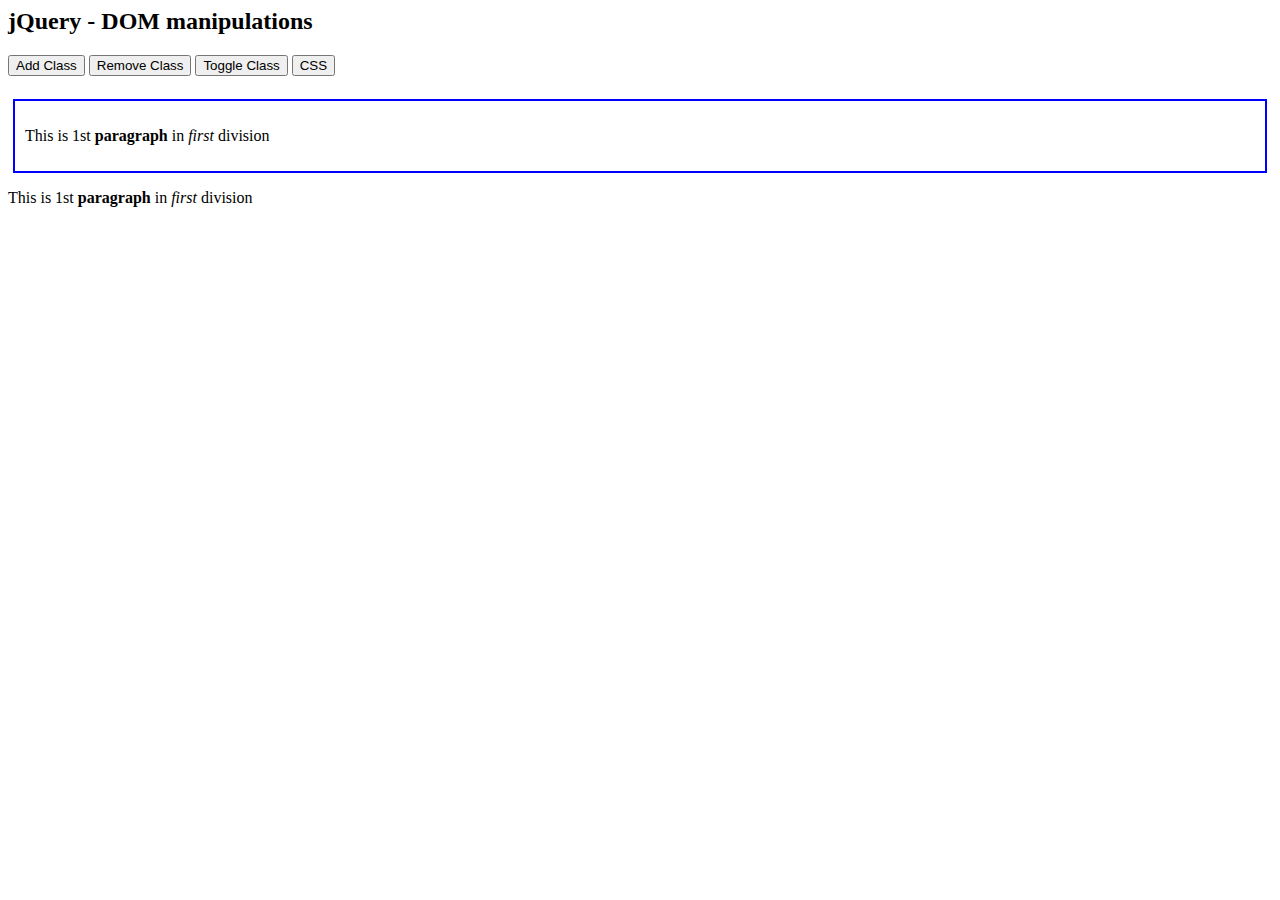
==== index.html @ 1b469031 "Practice DOM Manipulation in jQuery using addClass(), remoceClass(), toggleClass(), css()" ====
<html>
    <head>
        <title>JavaScript Sandbox</title>
        <script src="js/demo.js" type="text/javascript"></script>
        <link rel="stylesheet" href="css/style.css">
    </head>

    <body>

        <!-- jQuery - DOM manipulations -->

        <h2>jQuery - DOM manipulations</h2>          
<!-- 
        <button id="btn1">Append</button>
        <button id="btn2">After</button>
        <button id="btn3">Prepend</button>
        <button id="btn4">Before</button>
        <br><br>
        <button id="btn5">Remove</button>
        <button id="btn6">Empty</button> -->

        <button id="btn1">Add Class</button>
        <button id="btn2">Remove Class</button>
        <button id="btn3">Toggle Class</button>
        <button id="btn4">CSS</button>
        <br><br>

        <!-- the parent is DIV, the child is P -->   
        <div id="div1" class="mydivs">            
            <p id="p1" class="p1class" value="Hello World">This is 1st <b>paragraph</b> in <i>first</i> division</p>
            
        </div>
        <div id="div2">            
            <p id="p2" class="p1class" value="Hello World">This is 1st <b>paragraph</b> in <i>first</i> division</p>
        </div>

    </body> 

    <!-- <script src="js/jquery-3.4.1.js"></script> -->
    <script
        src="https://code.jquery.com/jquery-3.4.1.js"
        integrity="sha256-WpOohJOqMqqyKL9FccASB9O0KwACQJpFTUBLTYOVvVU="
        crossorigin="anonymous">
    </script>


    <script>

        $(document).ready(function() {

            $("#btn1").click(function() {

                $("#div1").addClass("newdivclass newparaclass");
            });

            $("#btn2").click(function() {

                $("#div1").removeClass("newdivclass");
            });

            $("#btn3").click(function() {

                $("#div1").toggleClass("newdivclass");
            });

            $("#btn4").click(function() {
                $("#div1").css("font-size", "20px");
                //alert($("#div1").css("padding"));                
            });
        });

    </script>
</html>
---- css/style.css ----
.mydivs{
    border: 2px solid blue;
    margin: 5px;
    padding: 10px;
}

.newdivclass{
    border-radius: 10px;
    background-color: aqua;
}

.newparaclass{
    font-weight: bold;
    color:red;
}

div p{
    color:black;
}

.mycube{
    width: 50px;
    height: 50px;
    background-color: blueviolet;
    opacity: 0.5;
    position: absolute;
    padding: 20px;
}
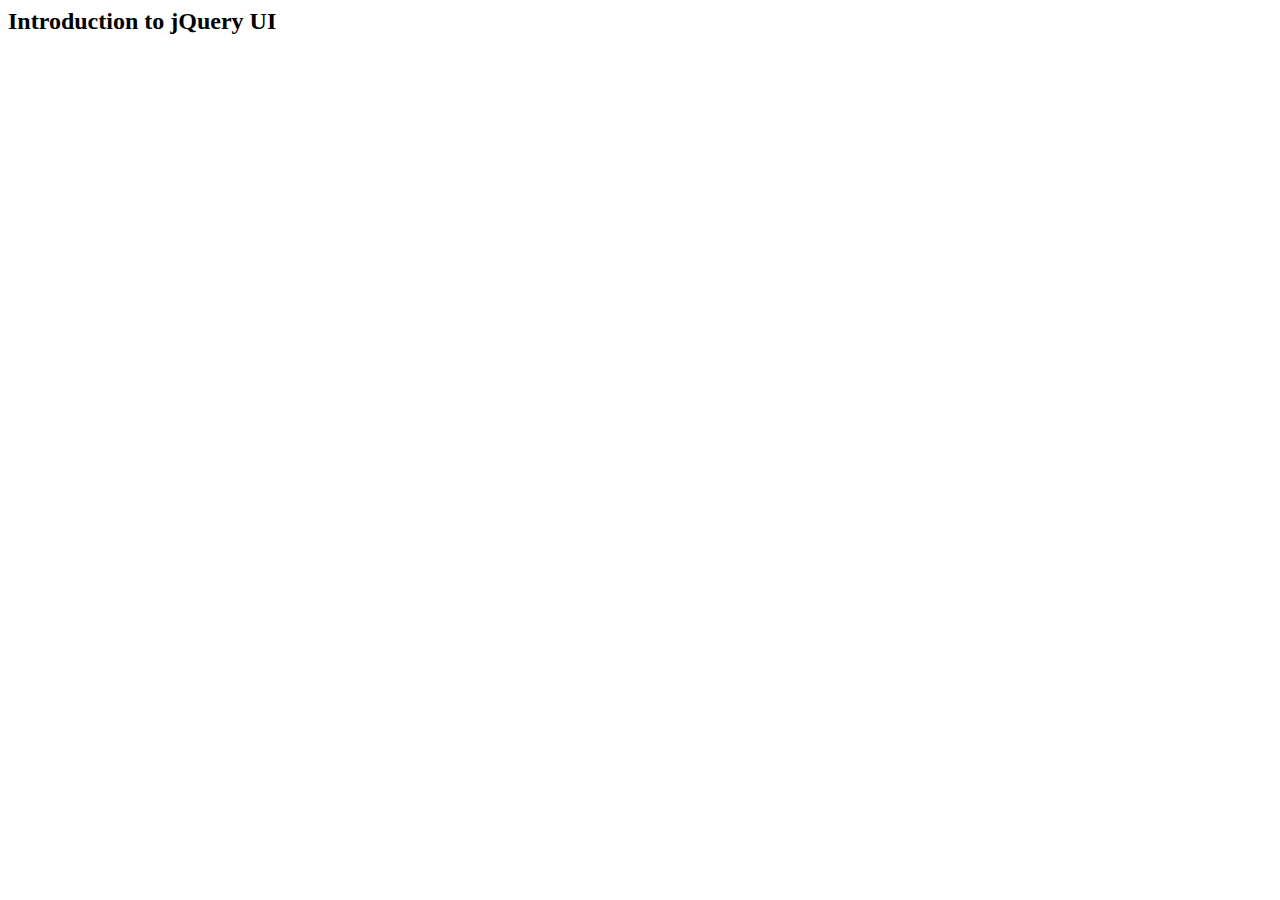
==== commit 539d57d8: "Add jQuery UI in the project" ====
--- a/index.html
+++ b/index.html
@@ -1,73 +1,24 @@
 <html>
     <head>
         <title>JavaScript Sandbox</title>
-        <script src="js/demo.js" type="text/javascript"></script>
         <link rel="stylesheet" href="css/style.css">
+        <link rel="stylesheet" href="jquery-ui-1.12.1/jquery-ui.css">
+        <link rel="stylesheet" href="jquery-ui-1.12.1/jquery-ui.structure.css">
+        <link rel="stylesheet" href="jquery-ui-1.12.1/jquery-ui.theme.css">
     </head>
 
     <body>
 
-        <!-- jQuery - DOM manipulations -->
-
-        <h2>jQuery - DOM manipulations</h2>          
-<!-- 
-        <button id="btn1">Append</button>
-        <button id="btn2">After</button>
-        <button id="btn3">Prepend</button>
-        <button id="btn4">Before</button>
-        <br><br>
-        <button id="btn5">Remove</button>
-        <button id="btn6">Empty</button> -->
-
-        <button id="btn1">Add Class</button>
-        <button id="btn2">Remove Class</button>
-        <button id="btn3">Toggle Class</button>
-        <button id="btn4">CSS</button>
-        <br><br>
-
-        <!-- the parent is DIV, the child is P -->   
-        <div id="div1" class="mydivs">            
-            <p id="p1" class="p1class" value="Hello World">This is 1st <b>paragraph</b> in <i>first</i> division</p>
-            
-        </div>
-        <div id="div2">            
-            <p id="p2" class="p1class" value="Hello World">This is 1st <b>paragraph</b> in <i>first</i> division</p>
-        </div>
+        <h2>Introduction to jQuery UI</h2>
 
     </body> 
 
-    <!-- <script src="js/jquery-3.4.1.js"></script> -->
+    <!-- <script src="js/jquery-3.4.1.js" type="text/javascript"></script> -->
     <script
         src="https://code.jquery.com/jquery-3.4.1.js"
         integrity="sha256-WpOohJOqMqqyKL9FccASB9O0KwACQJpFTUBLTYOVvVU="
         crossorigin="anonymous">
     </script>
+    <script src="jquery-ui-1.12.1/jquery-ui.js" type="text/javascript"></script>
 
-
-    <script>
-
-        $(document).ready(function() {
-
-            $("#btn1").click(function() {
-
-                $("#div1").addClass("newdivclass newparaclass");
-            });
-
-            $("#btn2").click(function() {
-
-                $("#div1").removeClass("newdivclass");
-            });
-
-            $("#btn3").click(function() {
-
-                $("#div1").toggleClass("newdivclass");
-            });
-
-            $("#btn4").click(function() {
-                $("#div1").css("font-size", "20px");
-                //alert($("#div1").css("padding"));                
-            });
-        });
-
-    </script>
 </html>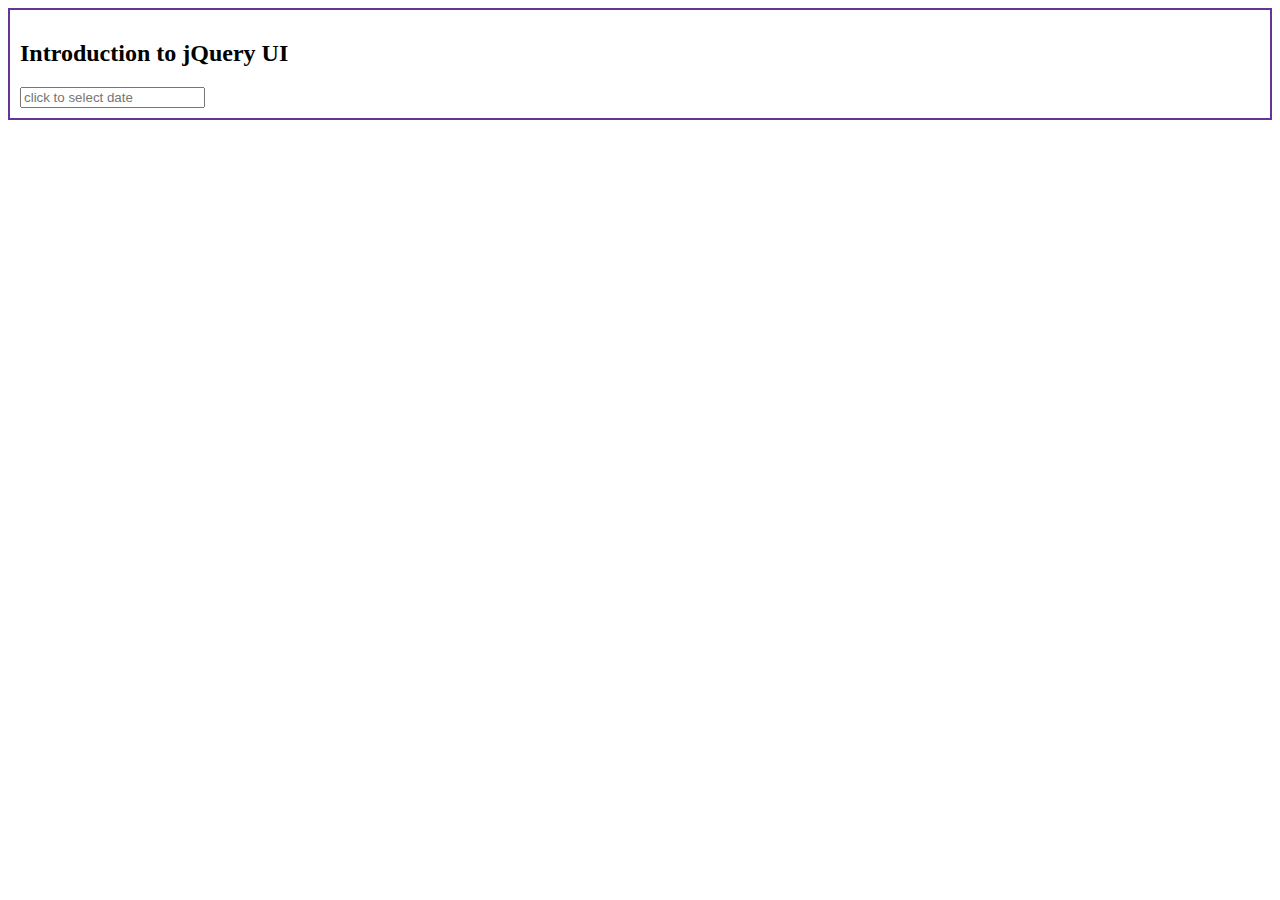
==== commit c85fd7f2: "Practice Date Picker widget control in jQuery UI" ====
--- a/index.html
+++ b/index.html
@@ -8,8 +8,10 @@
     </head>
 
     <body>
-
-        <h2>Introduction to jQuery UI</h2>
+        <div id="mydiv">
+            <h2>Introduction to jQuery UI</h2>
+            <input id="dateinput" placeholder="click to select date" type="text">
+        </div>
 
     </body> 
 
@@ -21,4 +23,17 @@
     </script>
     <script src="jquery-ui-1.12.1/jquery-ui.js" type="text/javascript"></script>
 
+
+    <script>
+        $("#dateinput").datepicker({
+            numberOfMonths:1,
+            changeYear:true,
+            changeMonth:true,
+            showWeek:true,
+            weekHeader:"week no",
+            showOtherMonths:true,
+            minDate: new Date(2017,0,5),
+            maxDate: new Date(2021,0,5)
+        });
+    </script>
 </html>--- a/css/style.css
+++ b/css/style.css
@@ -0,0 +1,4 @@
+#mydiv{
+    border: 2px solid rebeccapurple;
+    padding: 10px;
+}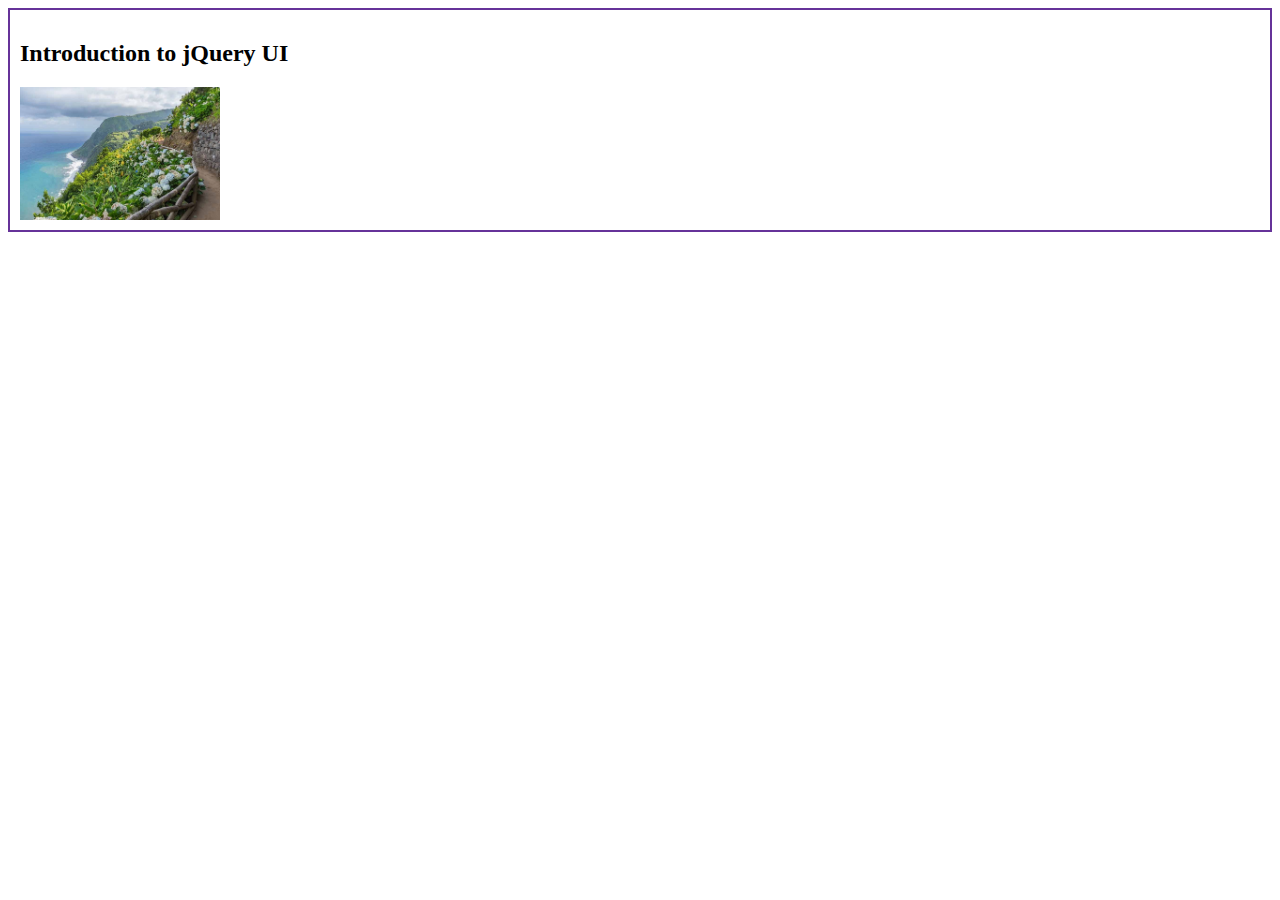
==== commit 71b7ee9e: "Practice Tooltip widget control in jQuery UI" ====
--- a/index.html
+++ b/index.html
@@ -10,7 +10,7 @@
     <body>
         <div id="mydiv">
             <h2>Introduction to jQuery UI</h2>
-            <input id="dateinput" placeholder="click to select date" type="text">
+            <img src="imgs/Azore.jpg" width="200px" title="Azore" id="myimg">
         </div>
 
     </body> 
@@ -25,15 +25,11 @@
 
 
     <script>
-        $("#dateinput").datepicker({
-            numberOfMonths:1,
-            changeYear:true,
-            changeMonth:true,
-            showWeek:true,
-            weekHeader:"week no",
-            showOtherMonths:true,
-            minDate: new Date(2017,0,5),
-            maxDate: new Date(2021,0,5)
+        $("img").tooltip({
+            track:true,
+            content:"Love Azore",
+            show:{effect:"bounce", duration:1000},
+            hide:{effect:"explode", duration:1000}
         });
     </script>
 </html>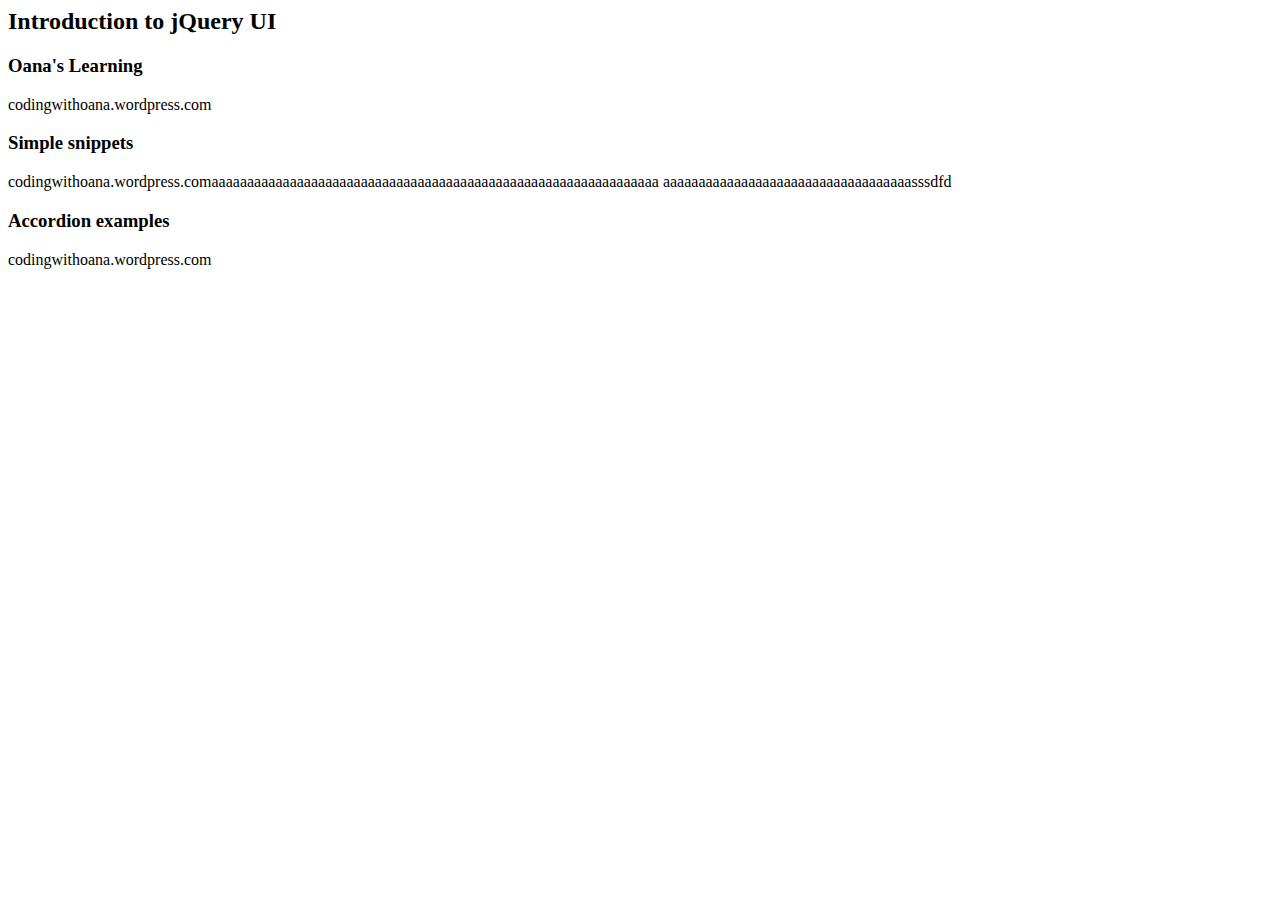
==== commit 0da3cfc2: "Practice Tooltip widget control in jQuery UI" ====
--- a/index.html
+++ b/index.html
@@ -8,10 +8,20 @@
     </head>
 
     <body>
-        <div id="mydiv">
-            <h2>Introduction to jQuery UI</h2>
-            <img src="imgs/Azore.jpg" width="200px" title="Azore" id="myimg">
-        </div>
+        <h2>Introduction to jQuery UI</h2>
+        <div id="panels">
+            <h3>Oana's Learning</h3>
+            <p>codingwithoana.wordpress.com</p>
+
+            <h3>Simple snippets</h3>
+            <p>codingwithoana.wordpress.comaaaaaaaaaaaaaaaaaaaaaaaaaaaaaaaaaaaaaaaaaaaaaaaaaaaaaaaaaaaaaaa
+                aaaaaaaaaaaaaaaaaaaaaaaaaaaaaaaaaaasssdfd
+            </p>
+
+            <h3>Accordion examples</h3>
+            <p>codingwithoana.wordpress.com</p>
+        </div>    
+
 
     </body> 
 
@@ -25,11 +35,13 @@
 
 
     <script>
-        $("img").tooltip({
-            track:true,
-            content:"Love Azore",
-            show:{effect:"bounce", duration:1000},
-            hide:{effect:"explode", duration:1000}
+        $("#panels").accordion({
+            collapsible:true,
+            event:"click",
+            animate:300,
+            active:0,
+            heightStyle:true,
+            icons:{header:"ui-icon-plus", activeHeader:"ui-icon-minus"}
         });
     </script>
 </html>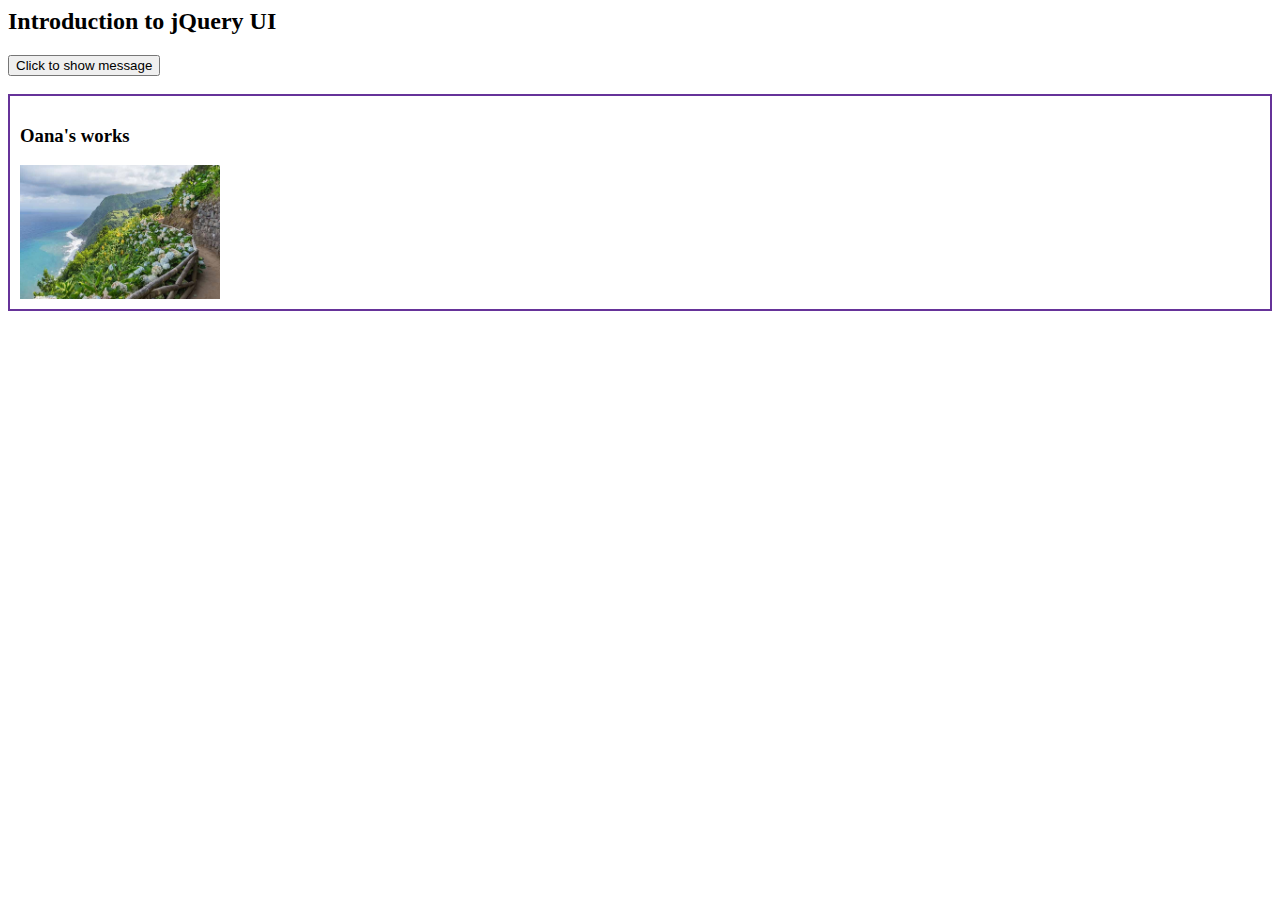
==== commit 1eb19081: "Practice Message Box widget in jQuery UI" ====
--- a/index.html
+++ b/index.html
@@ -9,18 +9,13 @@
 
     <body>
         <h2>Introduction to jQuery UI</h2>
-        <div id="panels">
-            <h3>Oana's Learning</h3>
-            <p>codingwithoana.wordpress.com</p>
-
-            <h3>Simple snippets</h3>
-            <p>codingwithoana.wordpress.comaaaaaaaaaaaaaaaaaaaaaaaaaaaaaaaaaaaaaaaaaaaaaaaaaaaaaaaaaaaaaaa
-                aaaaaaaaaaaaaaaaaaaaaaaaaaaaaaaaaaasssdfd
-            </p>
-
-            <h3>Accordion examples</h3>
-            <p>codingwithoana.wordpress.com</p>
-        </div>    
+        <button id="btn1">Click to show message</button>
+        <br><br>
+        <div id="messagebox" title="Messagebox" class="mydiv">
+            <h3>Oana's works</h3>         
+            <img src="imgs/Azore.jpg" width="200px"> 
+        </div>
+        
 
 
     </body> 
@@ -35,13 +30,33 @@
 
 
     <script>
-        $("#panels").accordion({
-            collapsible:true,
-            event:"click",
-            animate:300,
-            active:0,
-            heightStyle:true,
-            icons:{header:"ui-icon-plus", activeHeader:"ui-icon-minus"}
+        $("#btn1").click(function(){
+            //alert("Hello!")
+            $("#messagebox").dialog({
+                title:"Custome message box",
+                draggable:true,
+                resizable:true,
+                heigth:500,
+                width:300,
+                modal:true,
+
+                buttons: [
+                    {
+                        text: "Close",
+                        icon: "ui-icon-heart",
+                        click: function () {
+                            $(this).dialog("close");
+                        }
+                    },
+                    {
+                        text: "Ok",
+                        icon: "ui-icon-heart",
+                        click: function () {
+                            $(this).dialog("close");
+                        }
+                    }    
+                ]
+            });
         });
     </script>
 </html>--- a/css/style.css
+++ b/css/style.css
@@ -1,4 +1,4 @@
-#mydiv{
+.mydiv{
     border: 2px solid rebeccapurple;
     padding: 10px;
 }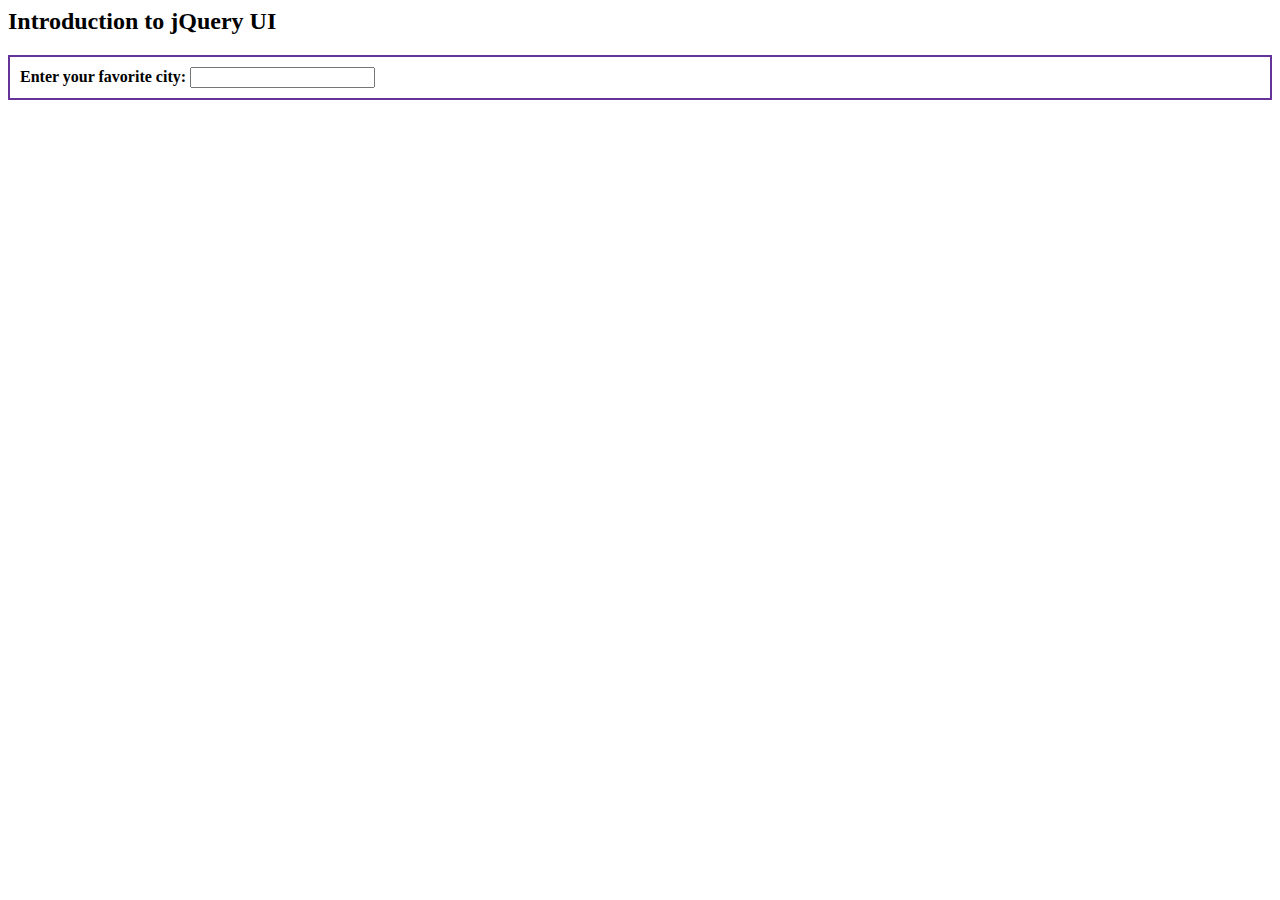
==== commit f87a6e27: "Practice Autocomplete widget in jQuery UI" ====
--- a/index.html
+++ b/index.html
@@ -9,11 +9,10 @@
 
     <body>
         <h2>Introduction to jQuery UI</h2>
-        <button id="btn1">Click to show message</button>
-        <br><br>
-        <div id="messagebox" title="Messagebox" class="mydiv">
-            <h3>Oana's works</h3>         
-            <img src="imgs/Azore.jpg" width="200px"> 
+
+        <div class="mydiv">
+            <label><b>Enter your favorite city:</b></label>       
+            <input type="text" name="" id="citytextbox">
         </div>
         
 
@@ -30,33 +29,13 @@
 
 
     <script>
-        $("#btn1").click(function(){
-            //alert("Hello!")
-            $("#messagebox").dialog({
-                title:"Custome message box",
-                draggable:true,
-                resizable:true,
-                heigth:500,
-                width:300,
-                modal:true,
-
-                buttons: [
-                    {
-                        text: "Close",
-                        icon: "ui-icon-heart",
-                        click: function () {
-                            $(this).dialog("close");
-                        }
-                    },
-                    {
-                        text: "Ok",
-                        icon: "ui-icon-heart",
-                        click: function () {
-                            $(this).dialog("close");
-                        }
-                    }    
-                ]
-            });
+        var mycities = ["Cluj-Napoca", "Oradea", "Bistrita", "Brasov"];
+        $("#citytextbox").autocomplete({
+            source: mycities
+        },{
+            autoFocus: true,
+            delay: 0,
+            minLength: 1
         });
     </script>
 </html>